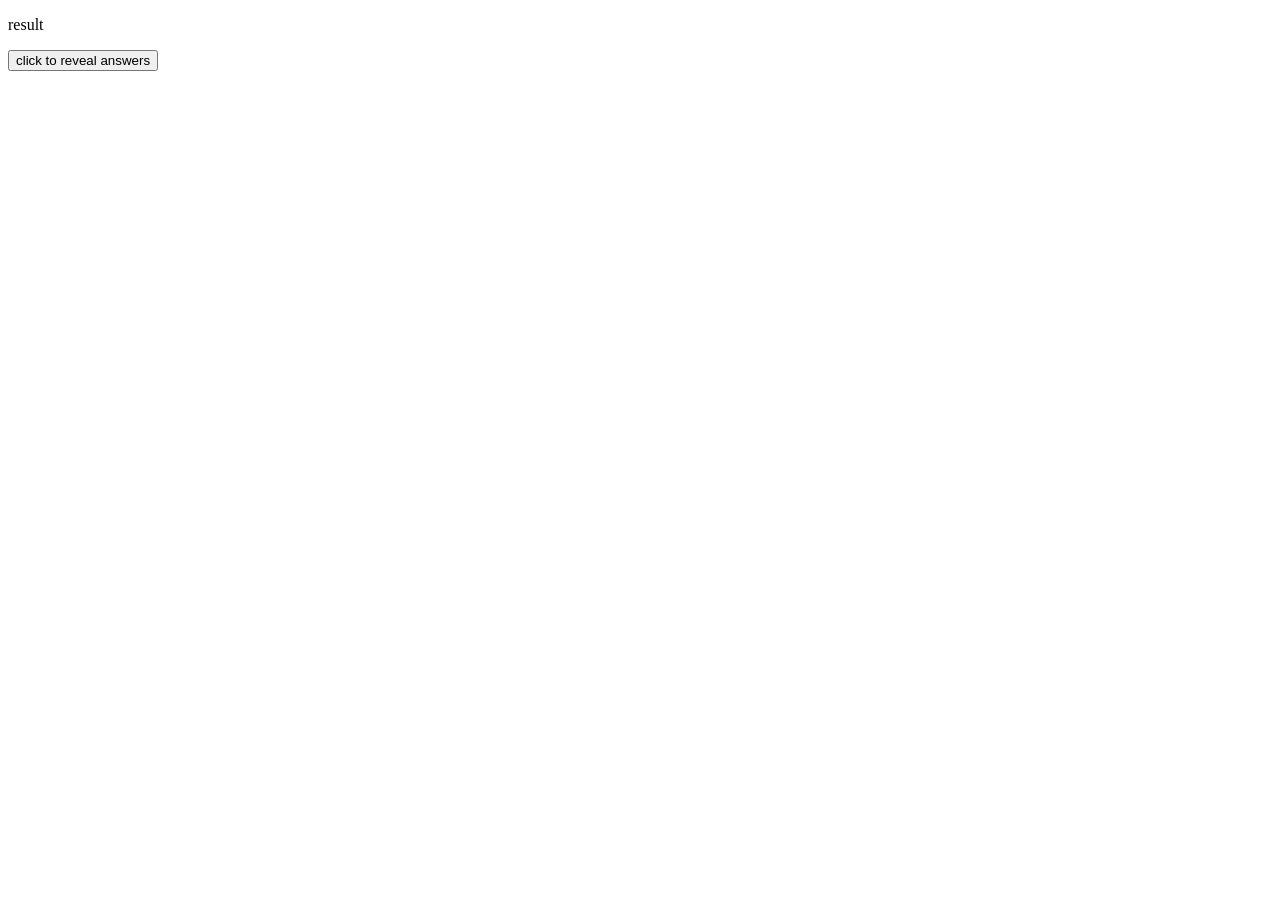
==== index.html @ 313cefb5 "first commit - realised i needed to save tutorials progress" ====
<!DOCTYPE html>
<html lang="en">
<head>
    <meta charset="UTF-8">
    <meta name="viewport" content="width=device-width, initial-scale=1.0">
    <title>Document</title>
    <script src="index.js" defer></script>
</head>
<body>
    <p id="" >result</p>
    <button onclick="numbers()">click to reveal answers</button>
</body>
</html>
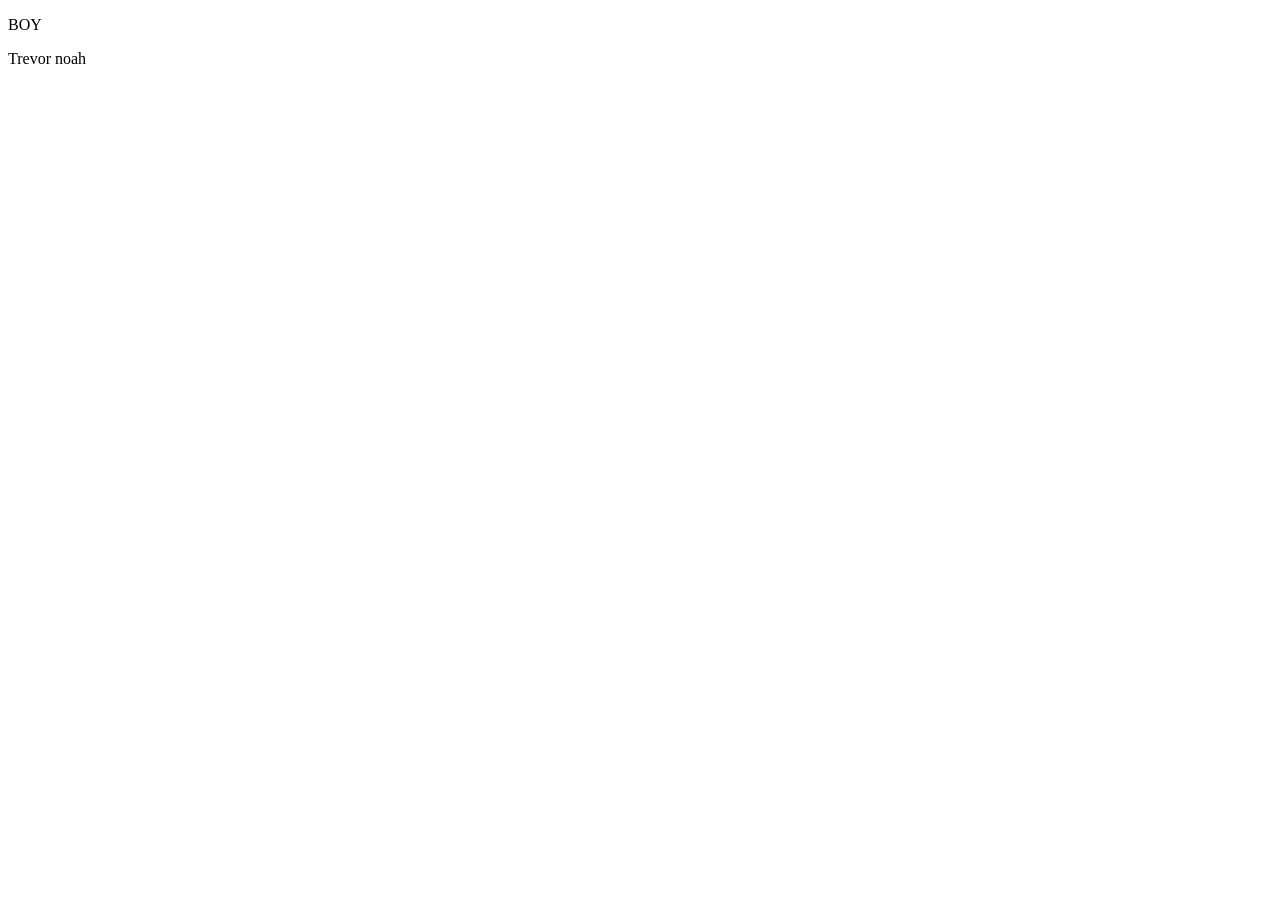
==== commit 09c63939: "I started teaching my students HTML DOM, last week friday" ====
--- a/index.html
+++ b/index.html
@@ -5,9 +5,11 @@
     <meta name="viewport" content="width=device-width, initial-scale=1.0">
     <title>Document</title>
     <script src="index.js" defer></script>
+    <a href=""></a>
 </head>
 <body>
-    <p id="" >result</p>
-    <button onclick="numbers()">click to reveal answers</button>
+<P id="paragraph">BOY</P>
+<p>Trevor noah</p>
 </body>
+
 </html>
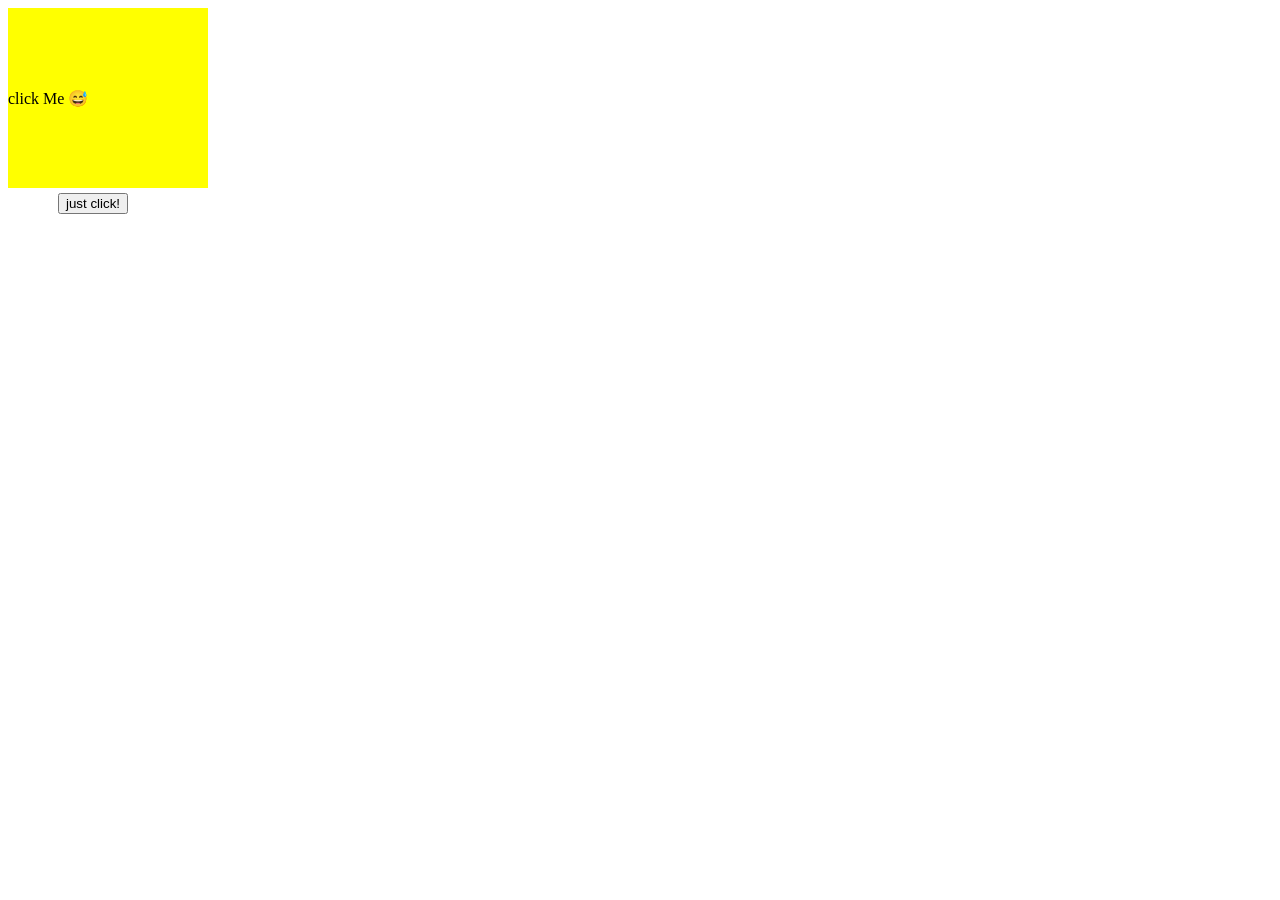
==== commit 95e1c352: "Now we are done learning some interesting dom stuffs" ====
--- a/index.html
+++ b/index.html
@@ -4,12 +4,16 @@
     <meta charset="UTF-8">
     <meta name="viewport" content="width=device-width, initial-scale=1.0">
     <title>Document</title>
+    <link rel="stylesheet" href="index.css">
     <script src="index.js" defer></script>
     <a href=""></a>
 </head>
 <body>
-<P id="paragraph">BOY</P>
-<p>Trevor noah</p>
+
+<div id="box">
+    <p id="clickText">click Me 😅</p>
+</div>
+<button>just click!</button>
 </body>
 
 </html>
--- a/index.css
+++ b/index.css
@@ -0,0 +1,12 @@
+#box{
+    background-color: yellow;
+    height: 20vh;
+    width: 200px;
+    align-items: center;
+    align-content: center;
+    justify-items: center;
+}
+button{
+    margin-left: 50px;
+    margin-top: 5px;
+}
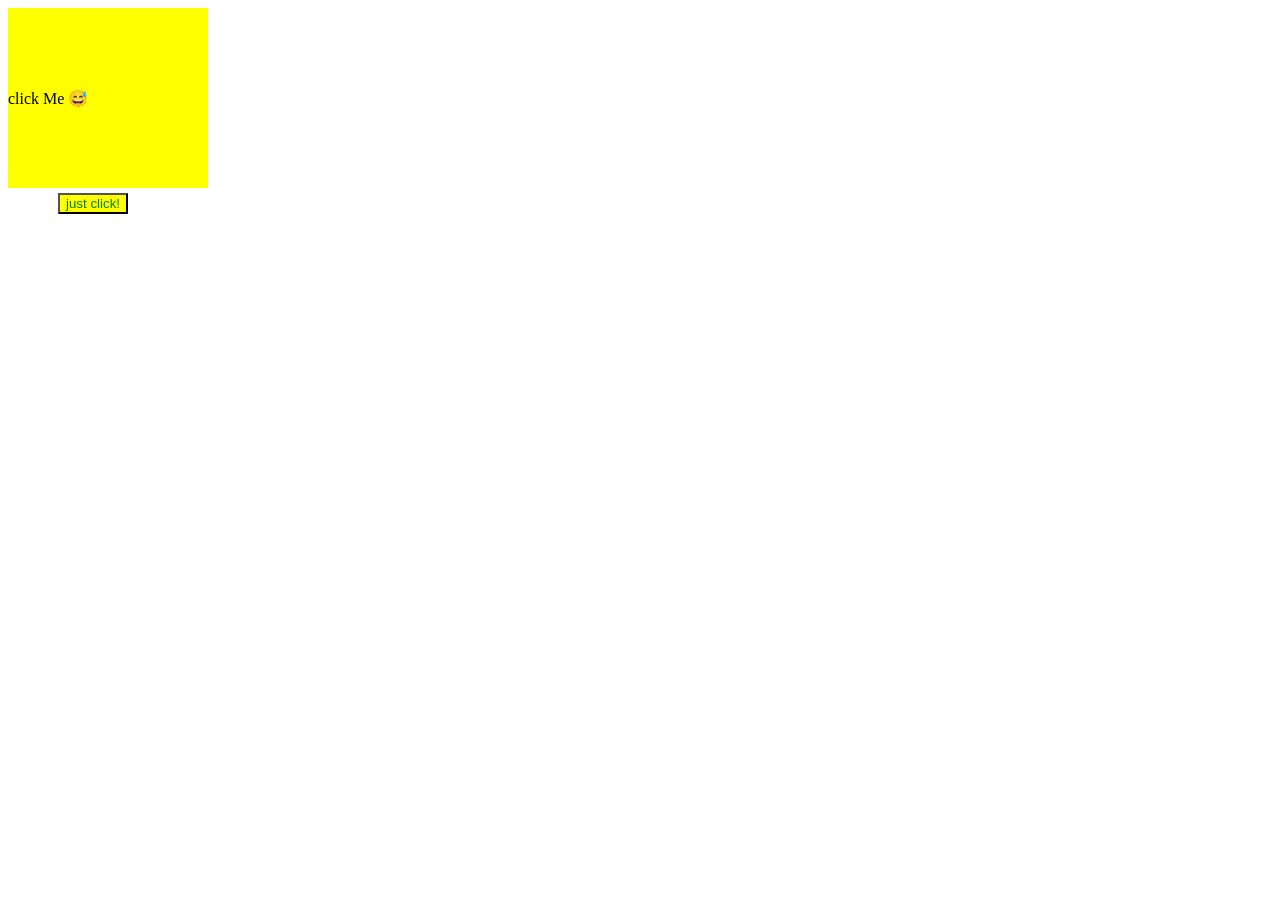
==== commit 662708be: "Now we are moving on to creating a  mini project to text some dom skills 😂... Boyyy. we changed the " ====
--- a/index.html
+++ b/index.html
@@ -13,7 +13,8 @@
 <div id="box">
     <p id="clickText">click Me 😅</p>
 </div>
-<button>just click!</button>
+<button onclick="button()">just click!</button>
+
 </body>
 
 </html>
--- a/index.css
+++ b/index.css
@@ -9,4 +9,6 @@
 button{
     margin-left: 50px;
     margin-top: 5px;
+    color: green;
+    background-color: yellow;
 }
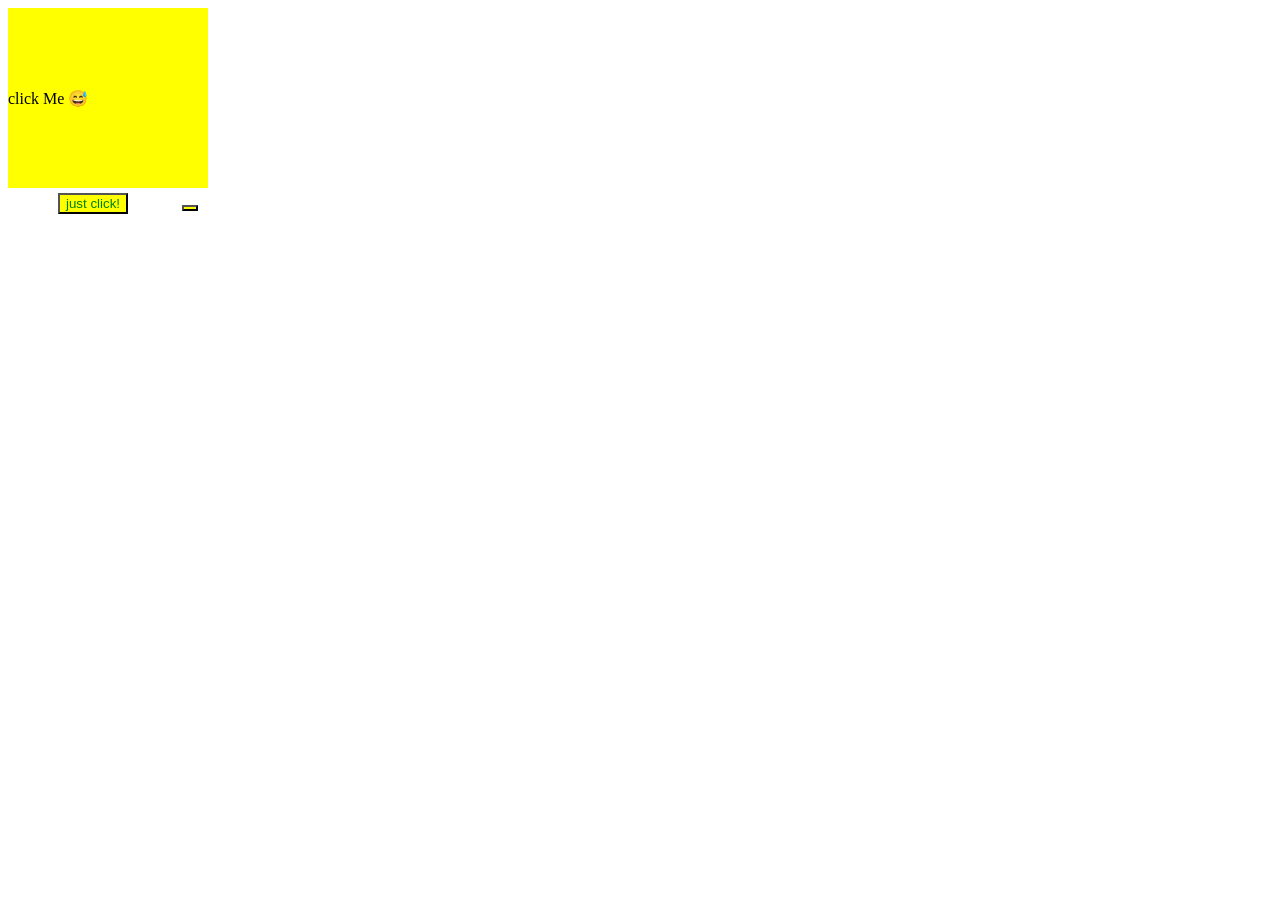
==== commit e9011c47: "we have moved to event and event handlers" ====
--- a/index.html
+++ b/index.html
@@ -13,8 +13,8 @@
 <div id="box">
     <p id="clickText">click Me 😅</p>
 </div>
-<button onclick="button()">just click!</button>
-
+<button ondblclick="button()">just click!</button>
+<button></button>
 </body>
 
 </html>
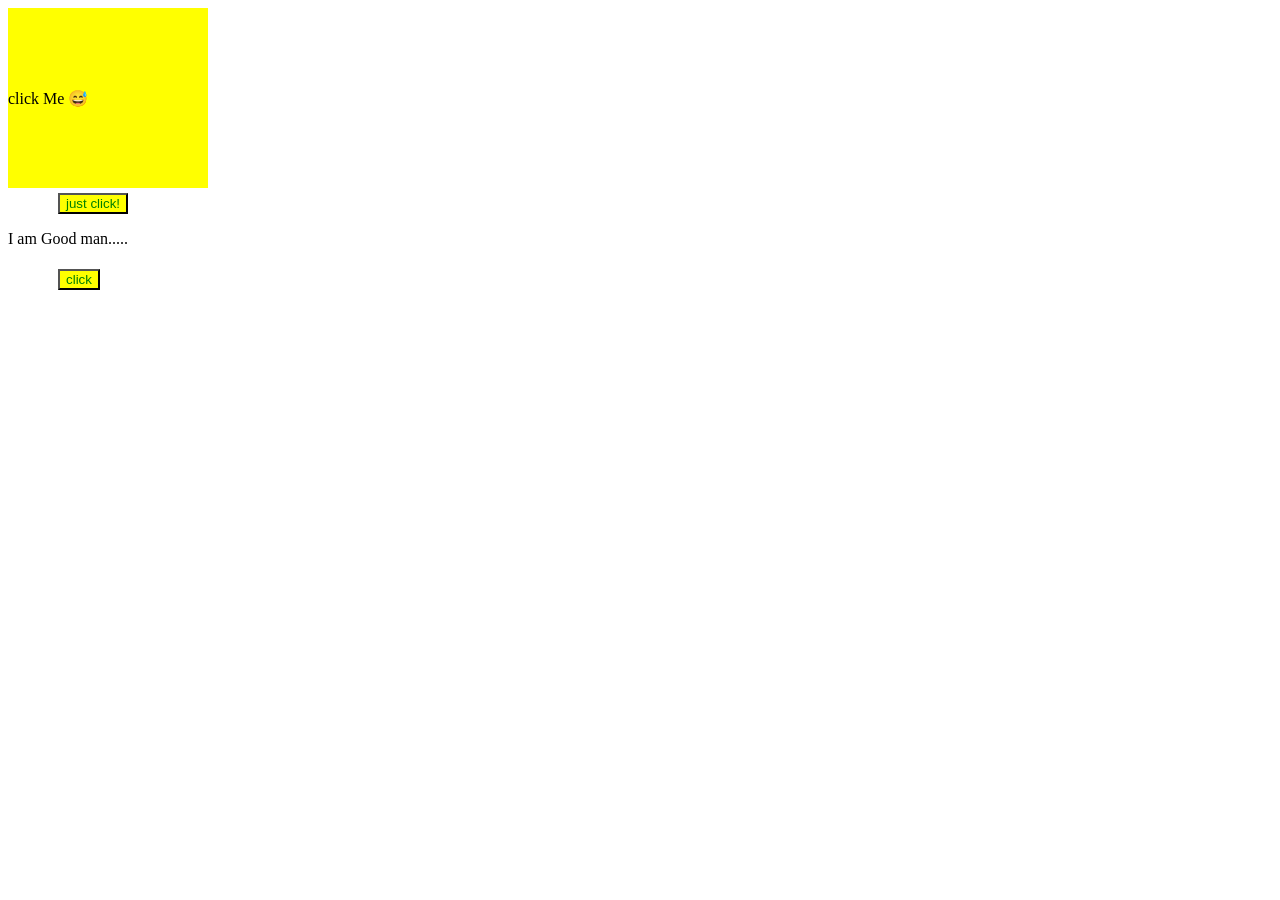
==== commit 58dba762: "we started this morning by creating a web profile card" ====
--- a/index.html
+++ b/index.html
@@ -14,7 +14,8 @@
     <p id="clickText">click Me 😅</p>
 </div>
 <button ondblclick="button()">just click!</button>
-<button></button>
+<p id="status">I am Good man.....</p>
+<button onclick="document.getElementById('status').innerHTML = 'nothing broo'">click</button>
 </body>
 
 </html>
